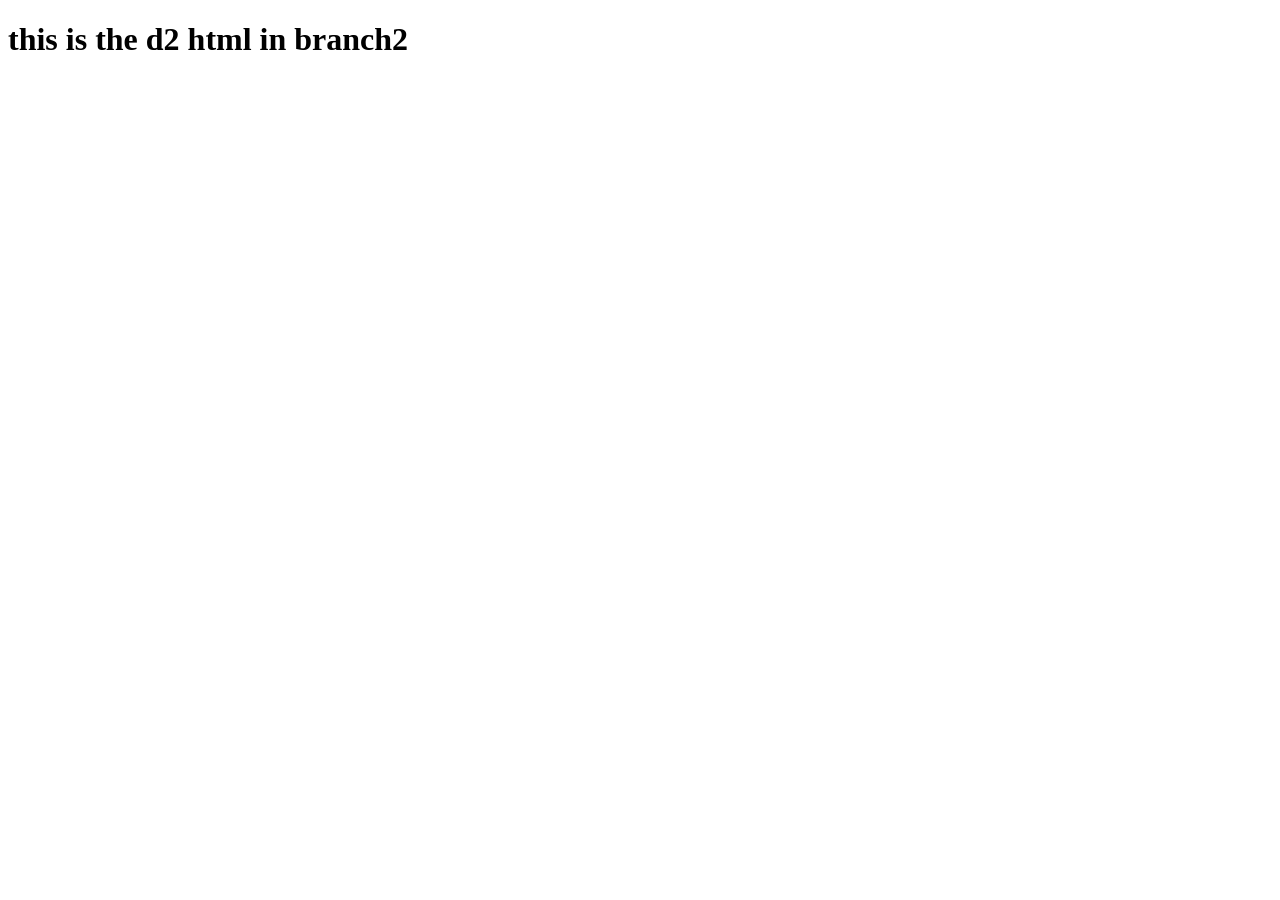
==== d2.html @ b8106f39 "b2" ====
<!DOCTYPE html>
<html lang="en">
<head>
    <meta charset="UTF-8">
    <meta name="viewport" content="width=device-width, initial-scale=1.0">
    <title>Document</title>
</head>
<body>
    <h1>this is the d2 html in branch2</h1>
</body>
</html>
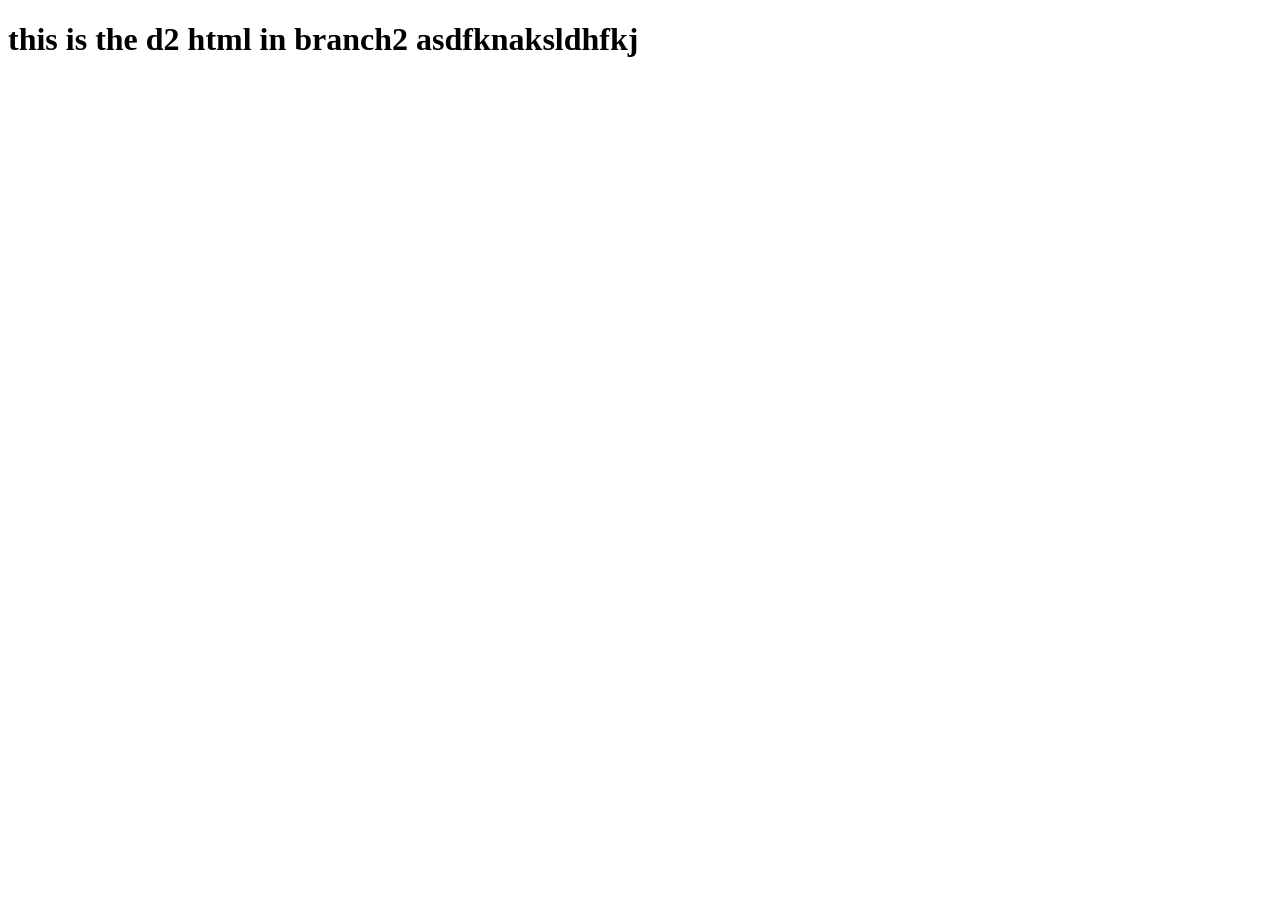
==== commit 5124989d: "branch1" ====
--- a/d2.html
+++ b/d2.html
@@ -6,6 +6,6 @@
     <title>Document</title>
 </head>
 <body>
-    <h1>this is the d2 html in branch2</h1>
+    <h1>this is the d2 html in branch2 asdfknaksldhfkj</h1>
 </body>
 </html>
